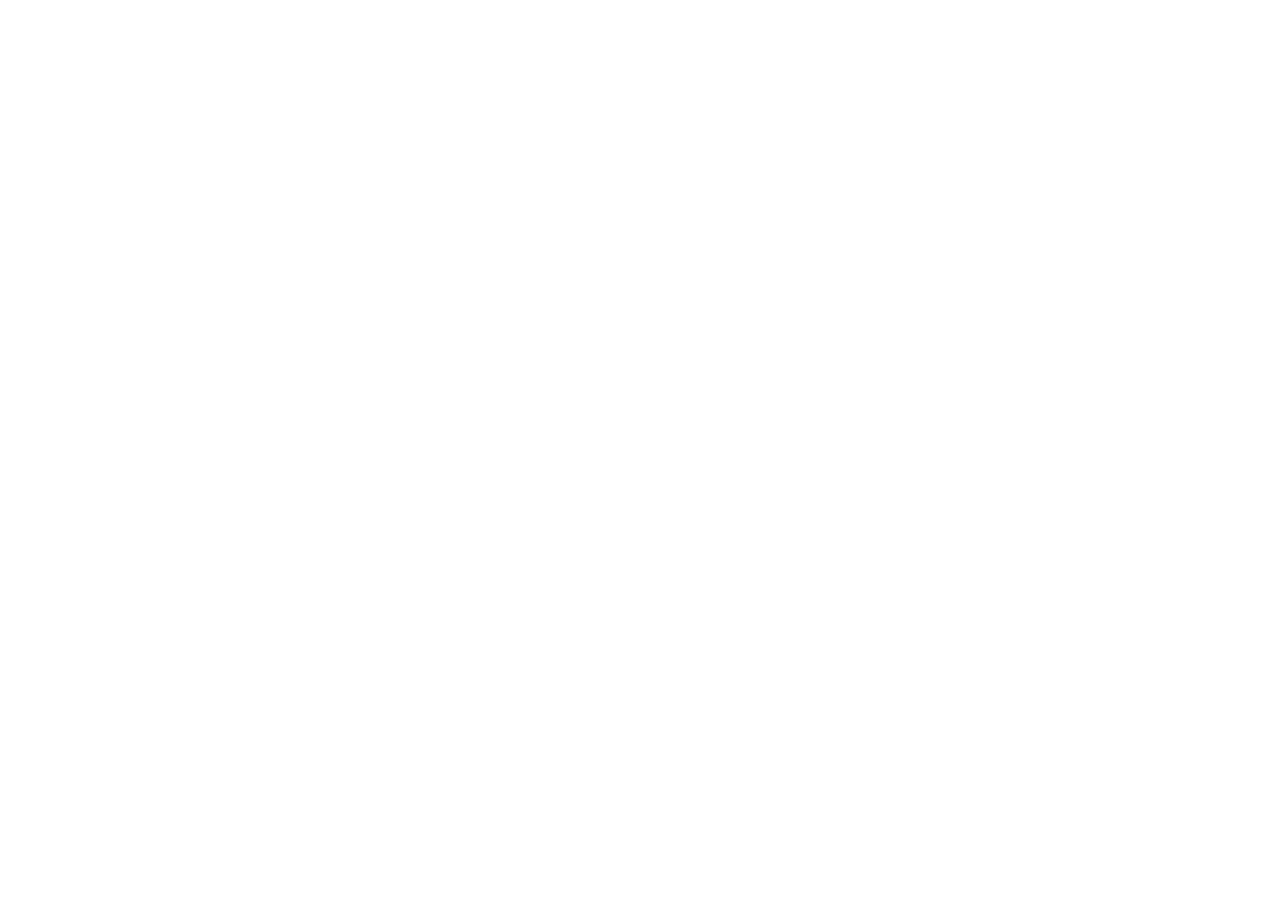
==== index_empty.html @ 39c0606e "Math functions" ====
<!DOCTYPE html>
<html lang="en" dir="ltr">
<head>
    <meta charset="UTF-8">
    <meta name="viewport" content="width=device-width, initial-scale=1.0">
    <meta http-equiv="X-UA-Compatible" content="ie=edge">
    <title>Circumference</title>
</head>
    <body>

    <!-- <script type="text/javascript" src="circumference.js"></script> -->
    <script type="text/javascript" src="math.js"></script>
    </body>
</html>
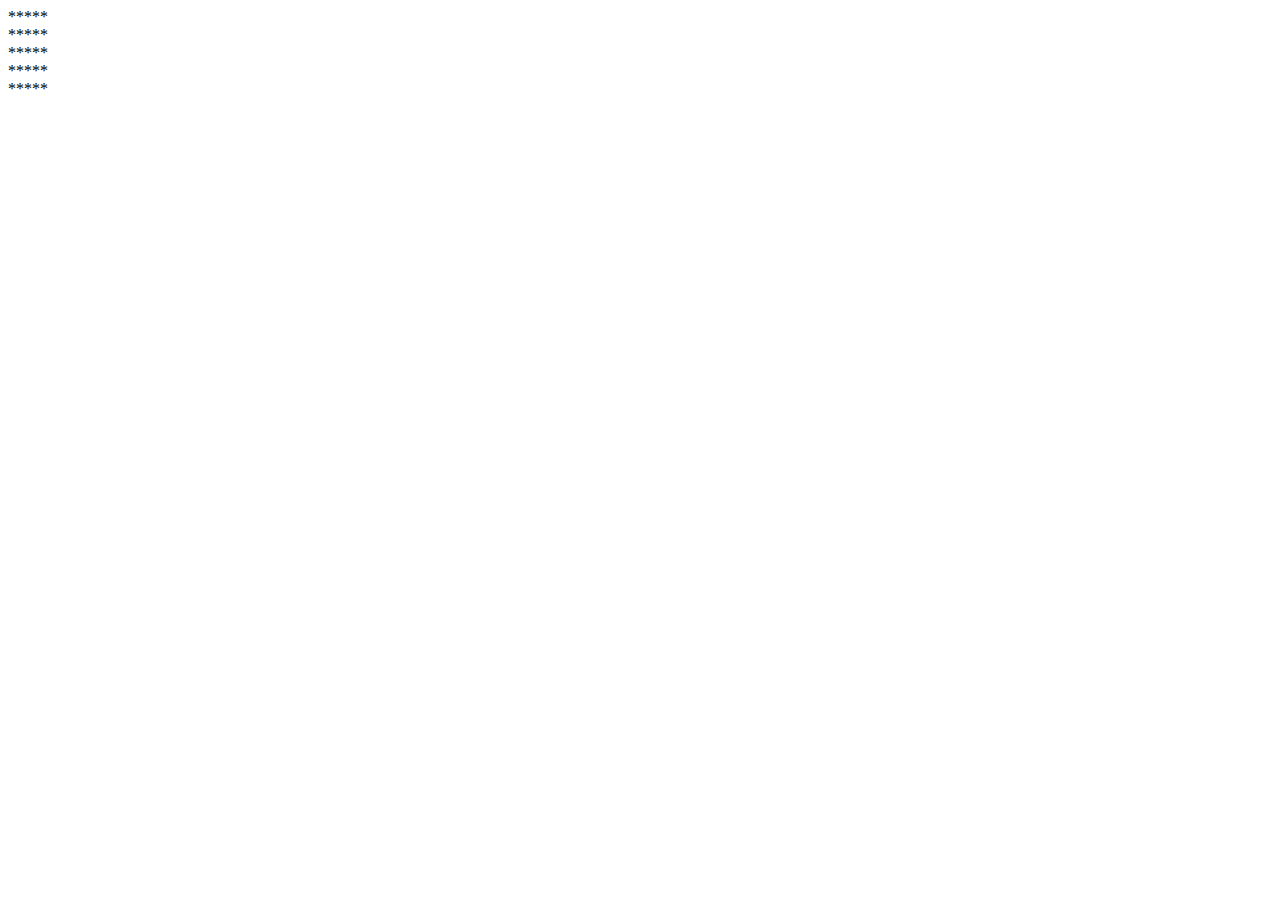
==== commit 8f60a1a4: "loops 1 documented" ====
--- a/index_empty.html
+++ b/index_empty.html
@@ -4,11 +4,16 @@
     <meta charset="UTF-8">
     <meta name="viewport" content="width=device-width, initial-scale=1.0">
     <meta http-equiv="X-UA-Compatible" content="ie=edge">
-    <title>Circumference</title>
+    <title>Empty</title>
 </head>
     <body>
-
-    <!-- <script type="text/javascript" src="circumference.js"></script> -->
-    <script type="text/javascript" src="math.js"></script>
+        <label id="rectangle"></label>
+        <!-- <script type="text/javascript" src="circumference.js"></script> -->
+        <!-- <script type="text/javascript" src="math.js"></script> -->
+        <!-- <script type="text/javascript" src="string.js"></script> -->
+        <!-- <script type="text/javascript" src="switch statement.js"></script> -->
+        <!-- <script type="text/javascript" src="and or.js"></script> -->
+        <!-- <script type="text/javascript" src="loops.js"></script> -->
+        <script type="text/javascript" src="nested loops.js"></script>
     </body>
 </html>
